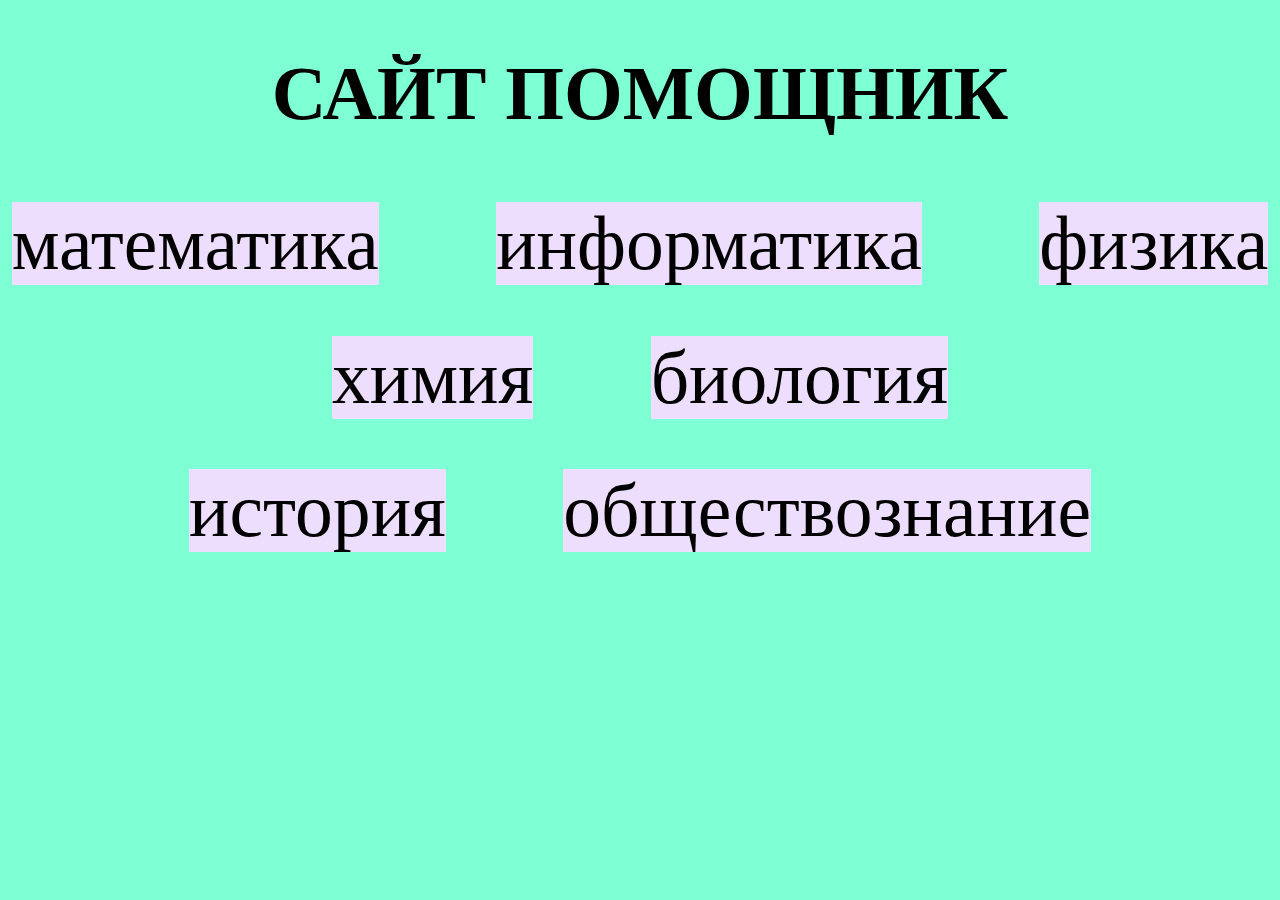
==== index.html @ 69f4f3d7 "Add files via upload" ====
<!DOCTYPE html>
<html lang="en">

<head>
  <meta charset="UTF-8" />
  <meta name="viewport" content="width=device-width, initial-scale=1.0" />
  <title>tttt</title>
  <link rel="stylesheet" href="static/styles/style.css">
</head>
<style>
  body {
    background-color: aquamarine;
</style>

<body>
  <h1> САЙТ ПОМОЩНИК</h1>



<div class="main">

  <div class="outher">
    <div class="conteiner">
      <span> <a href="math.html"  target="_blank" >математика</a></span>
      <span> информатика</span>
      <span>физика</span>
    </div>
  </div>
  <div class="outher">
    <div class="conteiner">
      <span>химия</span>
      <span>биология</span>

    </div>

  </div>
  <div class="outher">
    <div class="conteiner">
      <span>история</span>
      <span>обществознание</span>
    </div>
  </div>
</div>

</body>

</html>
---- static/styles/style.css ----
h1{
    text-align: center;
    font-size:2cm;
}
span {

    font-size:2cm;
    background-color:rgb(238, 222, 253);
    
    
}
.conteiner{
    
    text-align:center;
    
}
.main{
    text-align: center;
    line-height: 3cm;
    word-spacing: 3cm;
    
}
P{
    font-size: 2cm;
}

ol{
    font-size: 1cm;
}
a{
    text-decoration: none;
    color: black;
}
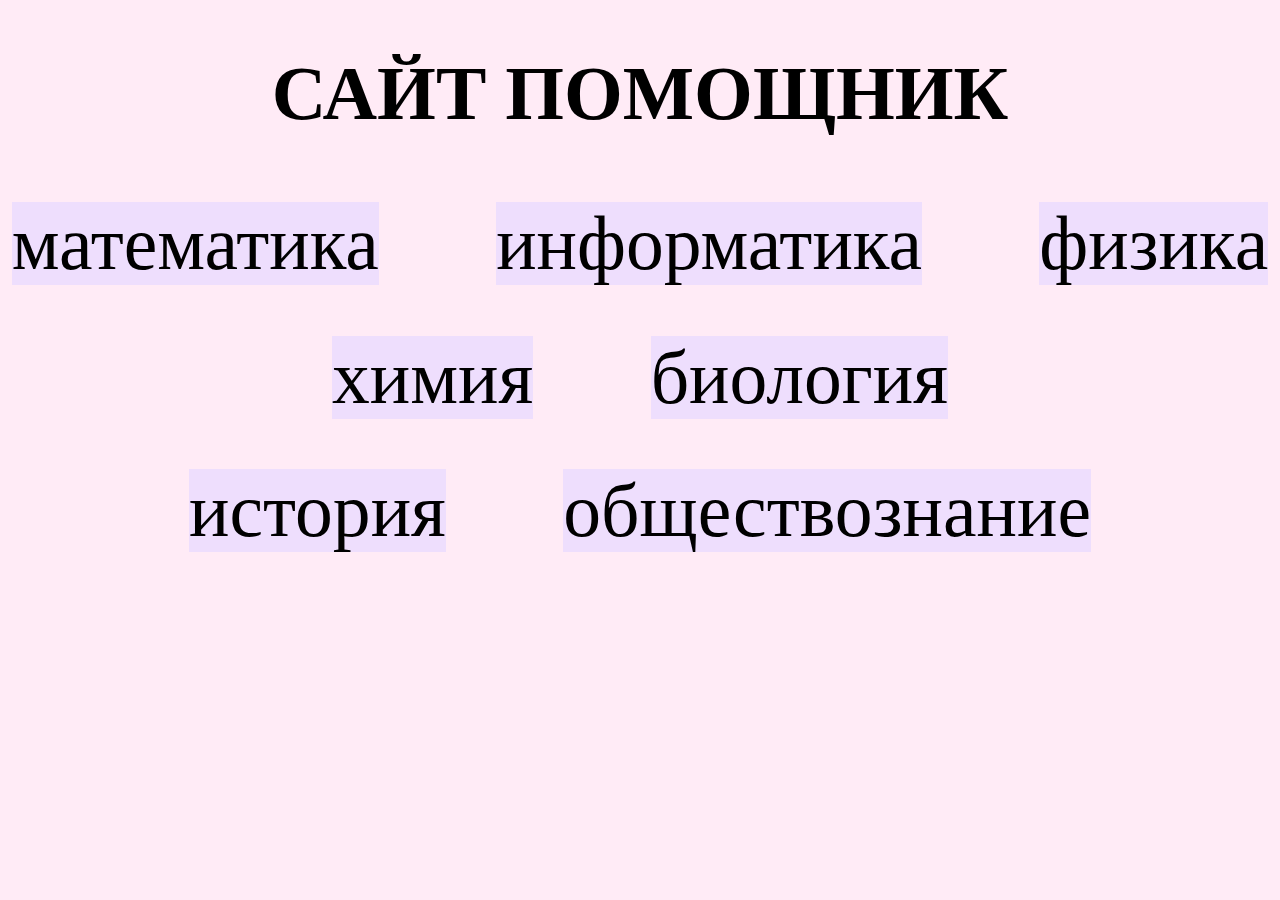
==== commit 4401ae98: "Add files via upload" ====
--- a/index.html
+++ b/index.html
@@ -4,12 +4,12 @@
 <head>
   <meta charset="UTF-8" />
   <meta name="viewport" content="width=device-width, initial-scale=1.0" />
-  <title>tttt</title>
+  <title>school assistant</title>
   <link rel="stylesheet" href="static/styles/style.css">
 </head>
 <style>
   body {
-    background-color: aquamarine;
+    background-color: rgb(255, 235, 246);
 </style>
 
 <body>
--- a/static/styles/style.css
+++ b/static/styles/style.css
@@ -20,14 +20,34 @@
     word-spacing: 3cm;
     
 }
-P{
+.text{
     font-size: 2cm;
 }
 
 ol{
+    text-align: left;
     font-size: 1cm;
 }
 a{
     text-decoration: none;
     color: black;
 }
+.text1{
+    text-align:left;
+    line-height: 2cm; 
+}
+.text2{
+    text-align:left;
+    font-size: 1cm;
+    line-height:1cm;
+}
+img{
+    vertical-align: middle;
+}
+li{
+    font-size: 1cm;
+    line-height: 2cm;
+}
+.math{
+    line-height: 1cm;
+}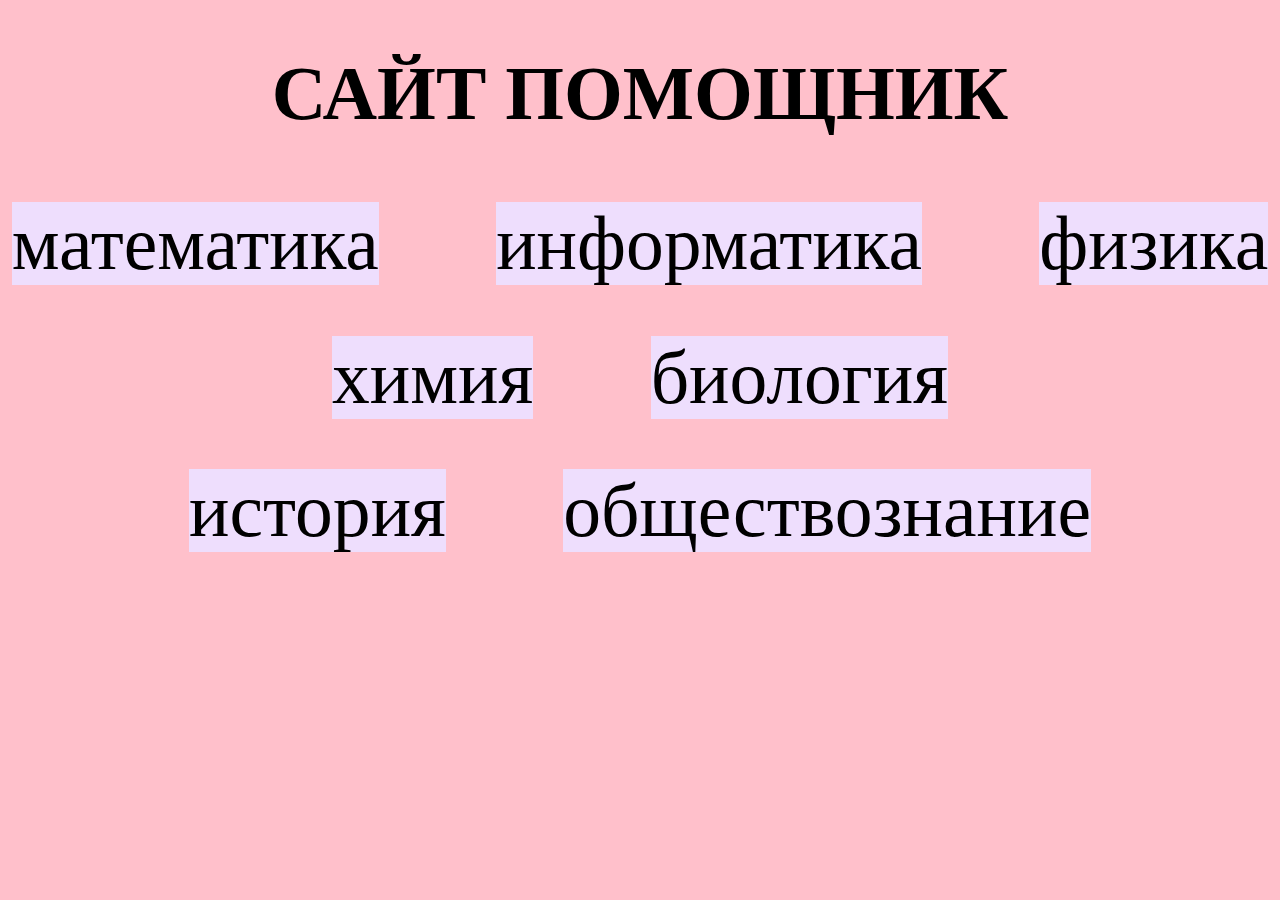
==== commit 47aef4bc: "Update index.html" ====
--- a/index.html
+++ b/index.html
@@ -9,7 +9,7 @@
 </head>
 <style>
   body {
-    background-color: rgb(255, 235, 246);
+    background-color: rgb(255, 192, 203);
 </style>
 
 <body>
@@ -21,7 +21,7 @@
 
   <div class="outher">
     <div class="conteiner">
-      <span> <a href="math.html"  target="_blank" >математика</a></span>
+      <span> <a href="math.html" >математика</a></span>
       <span> информатика</span>
       <span>физика</span>
     </div>
@@ -44,4 +44,4 @@
 
 </body>
 
-</html>+</html>
